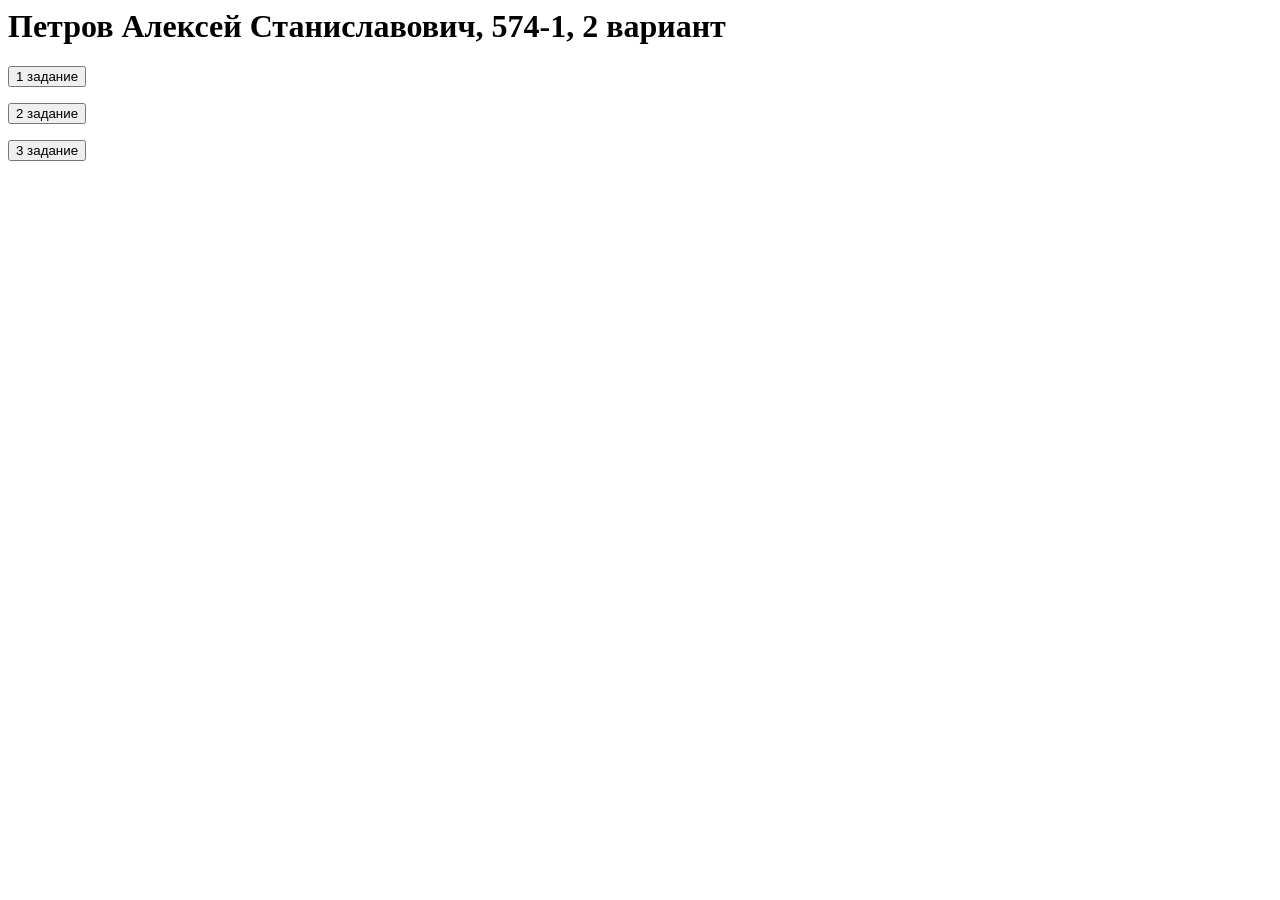
==== src/4term/1lab/index.html @ 21775c0a "1 features(index, 1task): added functional for demonstration 1 task" ====
<html>
    <head>
        <meta charset = "utf-8">
        <title>1 лабораторная</title>
    </head>
    <body>
        
        <h1>Петров Алексей Станиславович, 574-1, 2 вариант</h1>
        <form action = "1task.php" method = "post">
            <p><input type = "submit" value = "1 задание"></p>
        </form>
        <form action = "2task.php" method = "post">
            <p><input type = "submit" value = "2 задание" name = "2task"></p>
        </form>
        <form action = "3task.php" method = "post">
            <p><input type = "submit" value = "3 задание" name = "3task"></p>
        </form>
    </body>
</html>
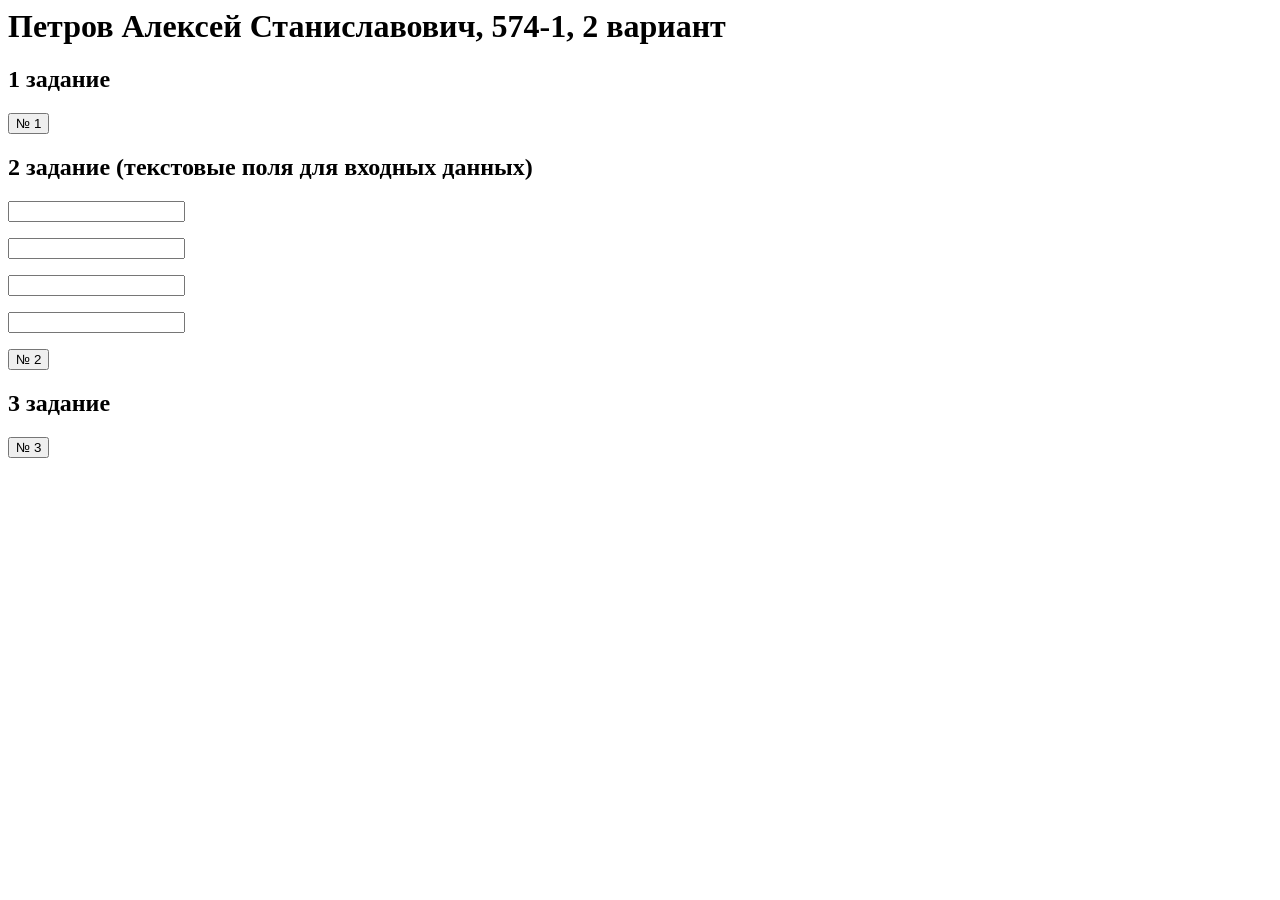
==== commit 51152aff: "2 features(index, 2task): added 2task" ====
--- a/src/4term/1lab/index.html
+++ b/src/4term/1lab/index.html
@@ -4,16 +4,22 @@
         <title>1 лабораторная</title>
     </head>
     <body>
-        
         <h1>Петров Алексей Станиславович, 574-1, 2 вариант</h1>
+        <h2>1 задание</h2>
         <form action = "1task.php" method = "post">
-            <p><input type = "submit" value = "1 задание"></p>
+            <p><input type = "submit" value = "№ 1"></p>
         </form>
+        <h2>2 задание (текстовые поля для входных данных)</h2>
         <form action = "2task.php" method = "post">
-            <p><input type = "submit" value = "2 задание" name = "2task"></p>
+            <p><input type = "text" name = "string1"></p>
+            <p><input type = "text" name = "string2"></p>
+            <p><input type = "text" name = "string3"></p>
+            <p><input type = "text" name = "string4"></p>
+            <p><input type = "submit" value = "№ 2" name = "2task"></p>
         </form>
+        <h2>3 задание</h2>
         <form action = "3task.php" method = "post">
-            <p><input type = "submit" value = "3 задание" name = "3task"></p>
+            <p><input type = "submit" value = "№ 3" name = "3task"></p>
         </form>
     </body>
 </html>
